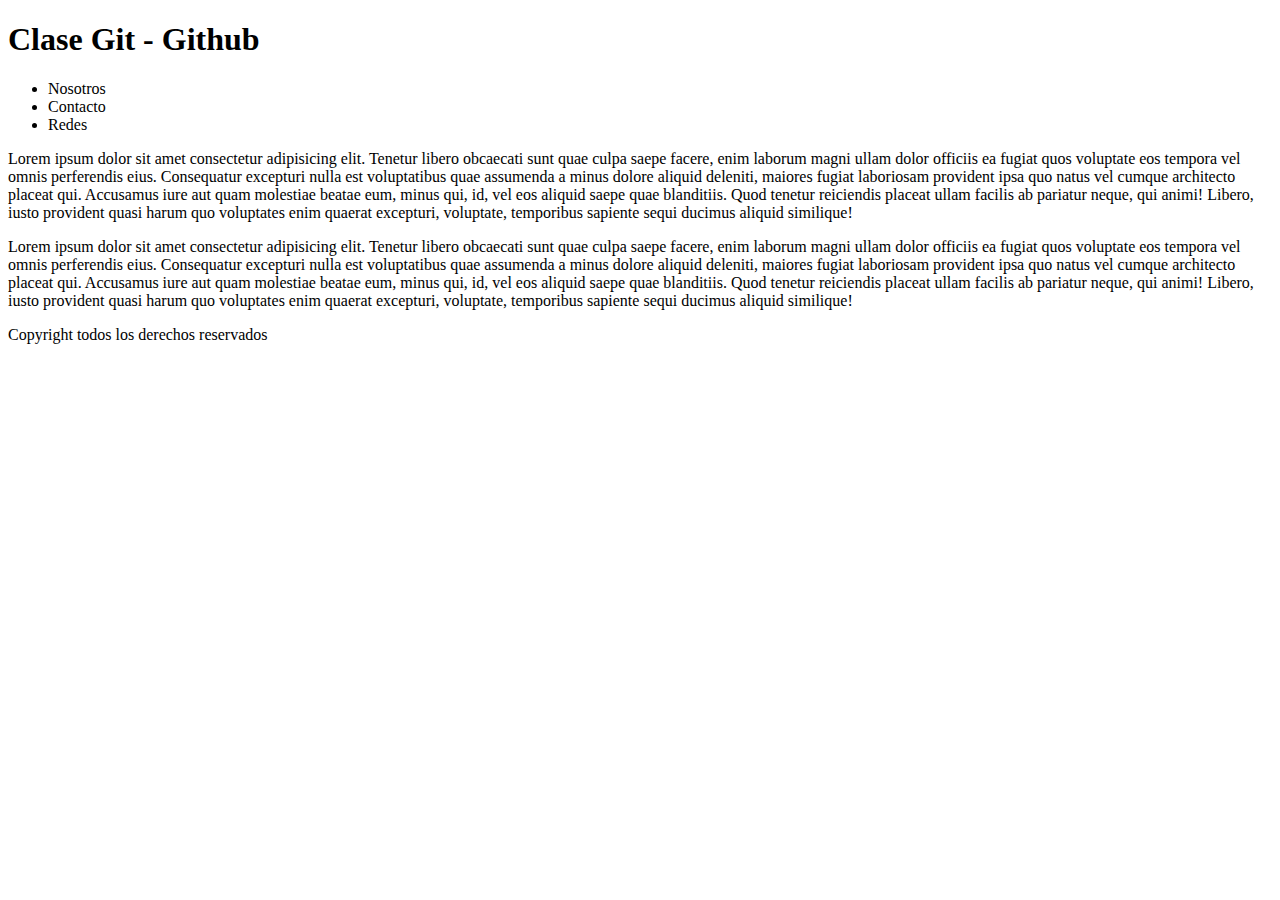
==== index.html @ e868decd "subida de estructura basica en index + reset en css" ====
<!DOCTYPE html>
<html lang="en">
<head>
    <meta charset="UTF-8">
    <meta http-equiv="X-UA-Compatible" content="IE=edge">
    <meta name="viewport" content="width=device-width, initial-scale=1.0">
    <title>Document</title>
</head>
<body>
    <header>
        <h1>Clase Git - Github</h1>
    </header>

    <nav>
        <ul>
            <li>Nosotros</li>
            <li>Contacto</li>
            <li>Redes</li>
        </ul>
    </nav>

    <main>
        <section>
            <article>
                <p>Lorem ipsum dolor sit amet consectetur adipisicing elit. Tenetur libero obcaecati sunt quae culpa saepe facere, enim laborum magni ullam dolor officiis ea fugiat quos voluptate eos tempora vel omnis perferendis eius. Consequatur excepturi nulla est voluptatibus quae assumenda a minus dolore aliquid deleniti, maiores fugiat laboriosam provident ipsa quo natus vel cumque architecto placeat qui. Accusamus iure aut quam molestiae beatae eum, minus qui, id, vel eos aliquid saepe quae blanditiis. Quod tenetur reiciendis placeat ullam facilis ab pariatur neque, qui animi! Libero, iusto provident quasi harum quo voluptates enim quaerat excepturi, voluptate, temporibus sapiente sequi ducimus aliquid similique!</p>
            </article>

            <article>
                <p>Lorem ipsum dolor sit amet consectetur adipisicing elit. Tenetur libero obcaecati sunt quae culpa saepe facere, enim laborum magni ullam dolor officiis ea fugiat quos voluptate eos tempora vel omnis perferendis eius. Consequatur excepturi nulla est voluptatibus quae assumenda a minus dolore aliquid deleniti, maiores fugiat laboriosam provident ipsa quo natus vel cumque architecto placeat qui. Accusamus iure aut quam molestiae beatae eum, minus qui, id, vel eos aliquid saepe quae blanditiis. Quod tenetur reiciendis placeat ullam facilis ab pariatur neque, qui animi! Libero, iusto provident quasi harum quo voluptates enim quaerat excepturi, voluptate, temporibus sapiente sequi ducimus aliquid similique!</p>
            </article>
        </section>
    </main>

    <footer>
        <p>Copyright todos los derechos reservados</p>
    </footer>
</body>
</html>
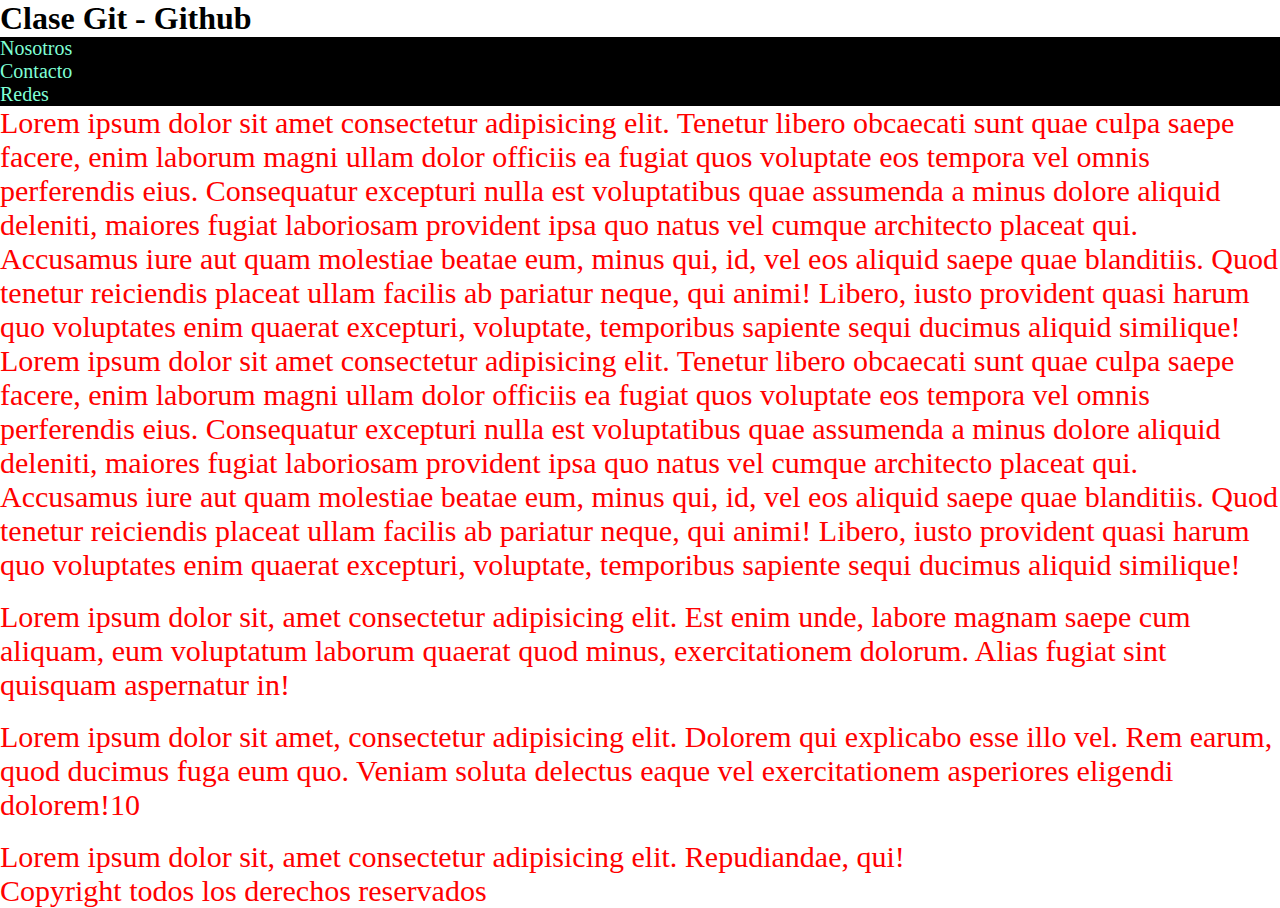
==== commit e87627db: "se agregan secciones contacto,nosotros y redes + estilos varios en css" ====
--- a/index.html
+++ b/index.html
@@ -5,6 +5,7 @@
     <meta http-equiv="X-UA-Compatible" content="IE=edge">
     <meta name="viewport" content="width=device-width, initial-scale=1.0">
     <title>Document</title>
+    <link rel="stylesheet" href="./css/style.css">
 </head>
 <body>
     <header>
@@ -31,6 +32,23 @@
         </section>
     </main>
 
+        <section>
+            <article>
+                <img src="" alt="">
+                <p>Lorem ipsum dolor sit, amet consectetur adipisicing elit. Est enim unde, labore magnam saepe cum aliquam, eum voluptatum laborum quaerat quod minus, exercitationem dolorum. Alias fugiat sint quisquam aspernatur in!</p>
+            </article>
+
+            <article>
+                <img src="" alt="">
+                <p>Lorem ipsum dolor sit amet, consectetur adipisicing elit. Dolorem qui explicabo esse illo vel. Rem earum, quod ducimus fuga eum quo. Veniam soluta delectus eaque vel exercitationem asperiores eligendi dolorem!10</p>
+            </article>
+
+            <article>
+                <img src="" alt="">
+                <p>Lorem ipsum dolor sit, amet consectetur adipisicing elit. Repudiandae, qui!</p>
+            </article>
+        </section>
+
     <footer>
         <p>Copyright todos los derechos reservados</p>
     </footer>
--- a/css/style.css
+++ b/css/style.css
@@ -0,0 +1,19 @@
+* {
+    margin: 0;
+    padding: 0;
+    box-sizing: border-box;
+}
+
+p {
+    font-size: 30px;
+    color: red;
+}
+
+nav {
+    background-color: black;
+}
+
+nav ul li {
+    font-size: 20px;
+    color: aquamarine;
+}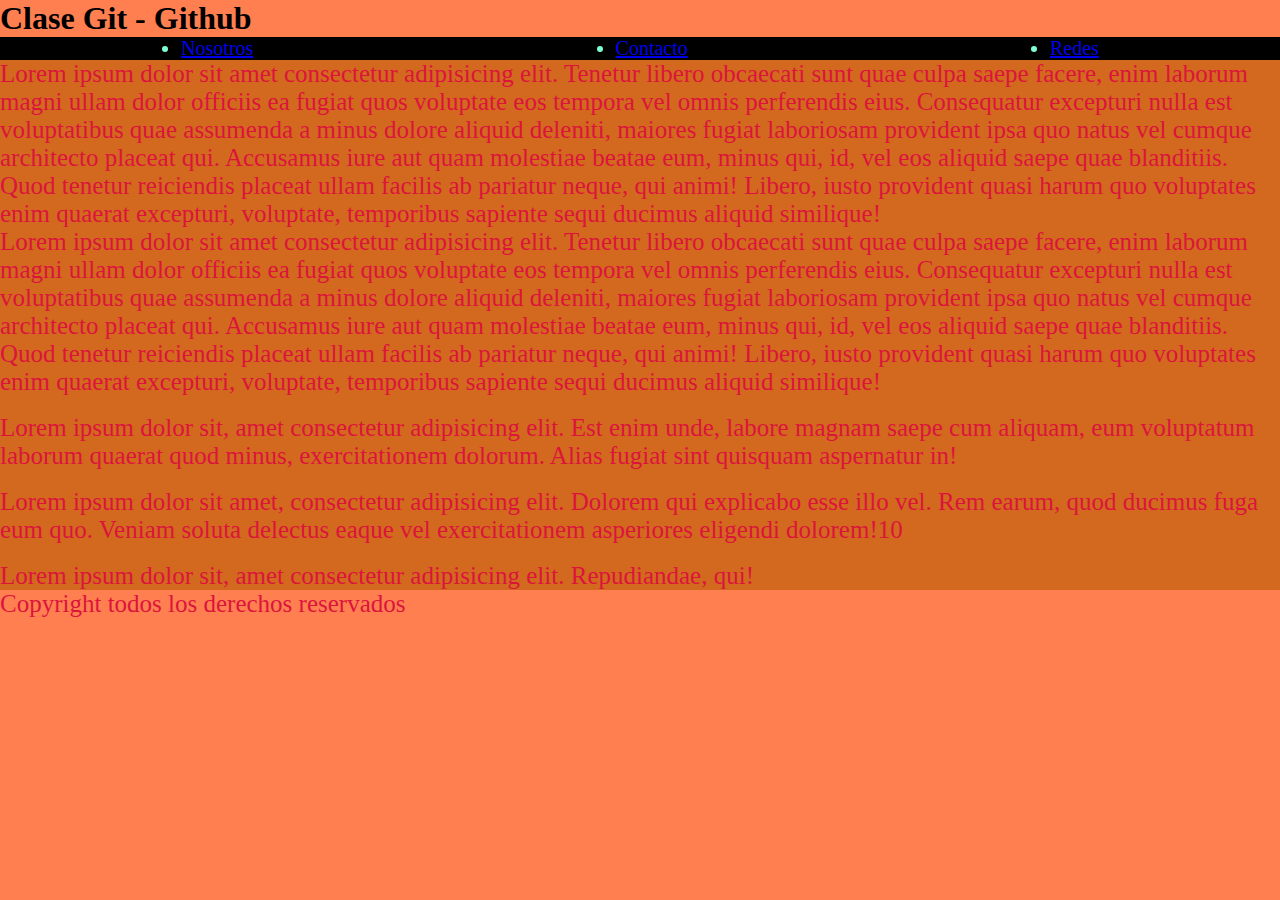
==== commit 9317ab9c: "se cambian estilos varios del menu + colores y tamanio de fuentes" ====
--- a/index.html
+++ b/index.html
@@ -14,9 +14,15 @@
 
     <nav>
         <ul>
-            <li>Nosotros</li>
-            <li>Contacto</li>
-            <li>Redes</li>
+            <li>
+                <a href="./pages/nosotros.html">Nosotros</a>
+            </li>
+            <li>
+                <a href="./pages/contacto.html">Contacto</a>
+            </li>
+            <li>
+                <a href="./pages/redes.html">Redes</a>
+            </li>
         </ul>
     </nav>
 
--- a/css/style.css
+++ b/css/style.css
@@ -4,16 +4,30 @@
     box-sizing: border-box;
 }
 
-p {
-    font-size: 30px;
-    color: red;
+body {
+    background-color: coral;
 }
 
 nav {
     background-color: black;
 }
 
+ul {
+    display: flex;
+    width: 100%;
+    justify-content: space-around;
+}
+
 nav ul li {
     font-size: 20px;
     color: aquamarine;
+}
+
+article {
+    background-color: chocolate;
+}
+
+p {
+    font-size: 25px;
+    color: crimson;
 }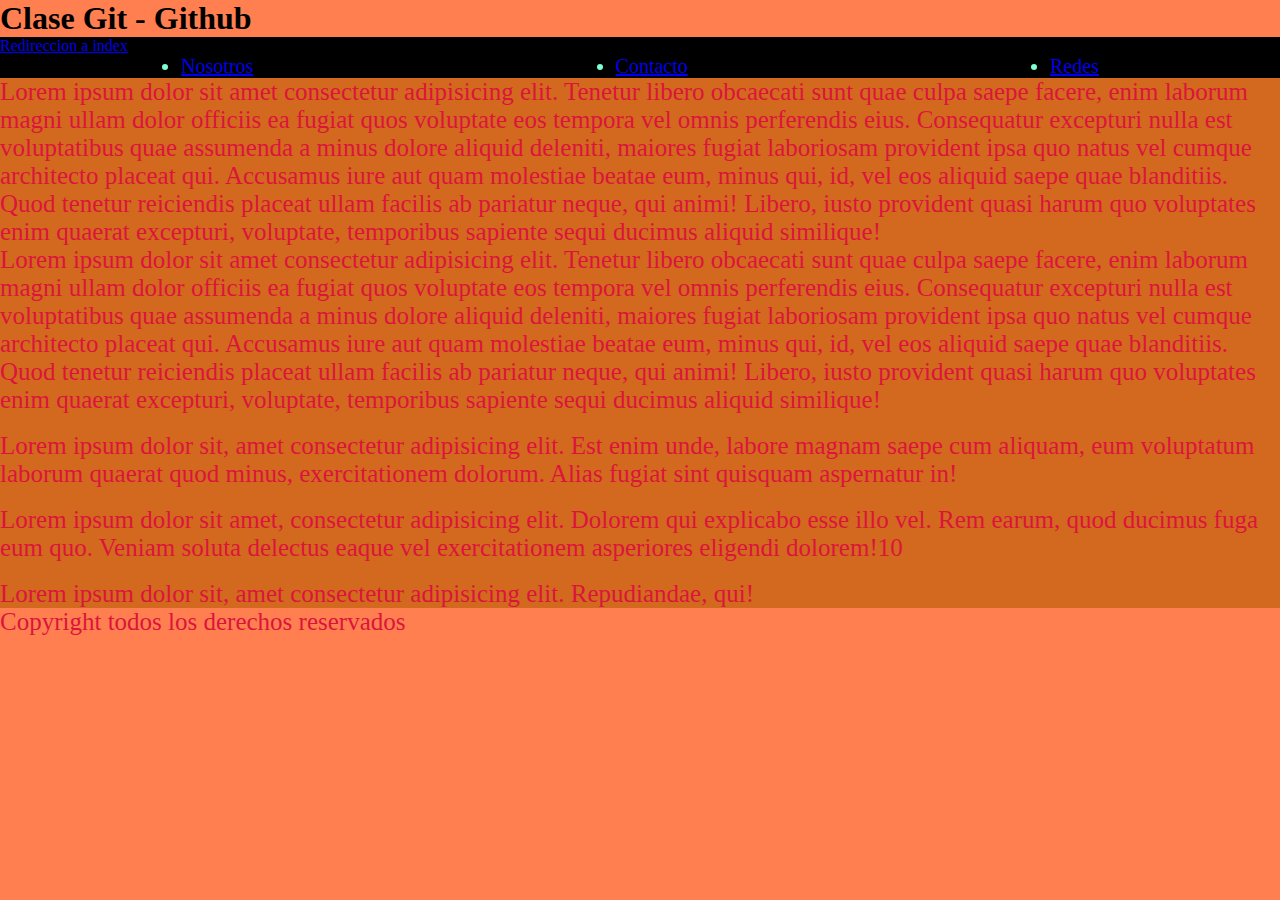
==== commit 557f9928: "se agrega ruta a index" ====
--- a/index.html
+++ b/index.html
@@ -13,6 +13,7 @@
     </header>
 
     <nav>
+        <a href="./index.html">Redireccion a index</a>
         <ul>
             <li>
                 <a href="./pages/nosotros.html">Nosotros</a>
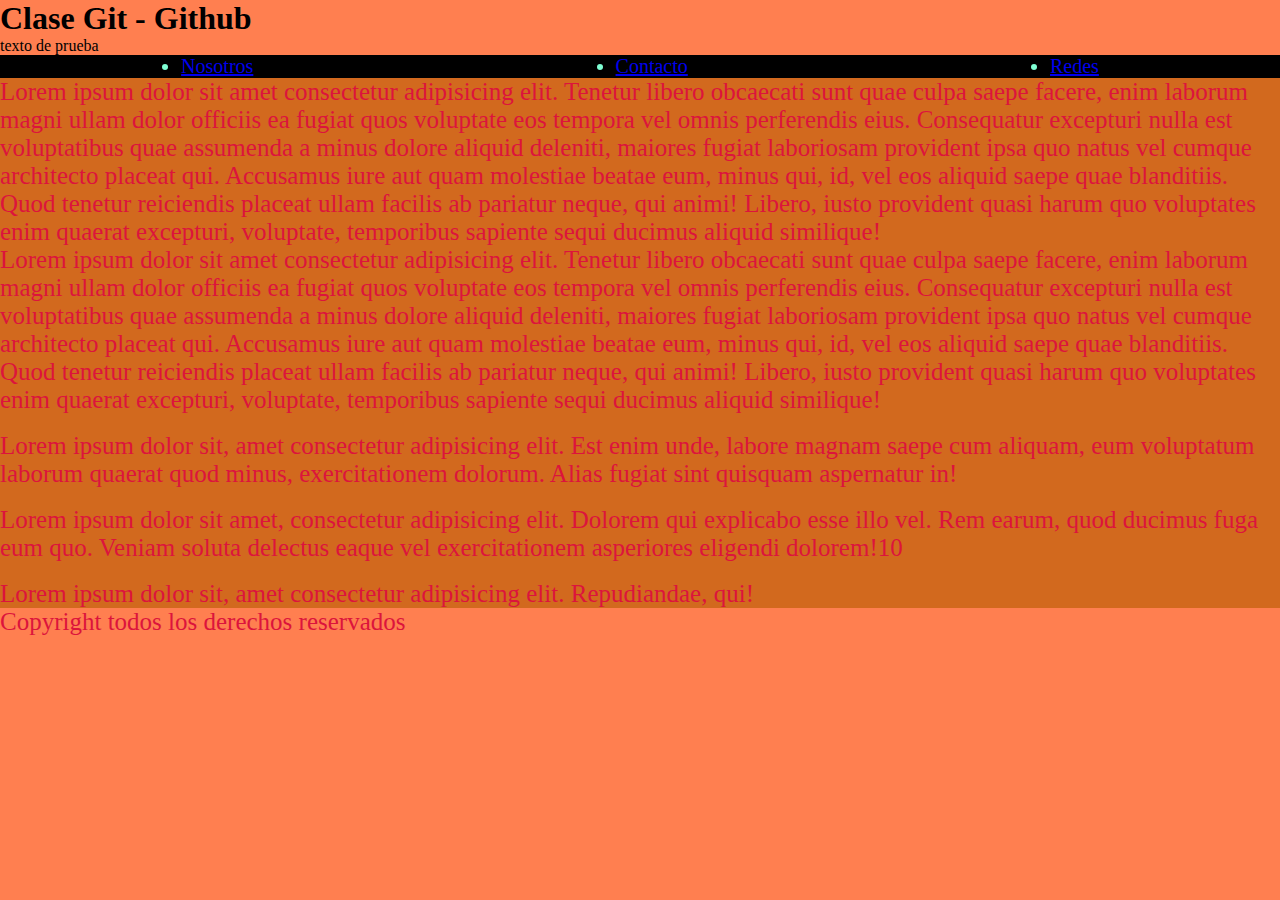
==== commit c0380d4d: "Update index.html" ====
--- a/index.html
+++ b/index.html
@@ -10,10 +10,10 @@
 <body>
     <header>
         <h1>Clase Git - Github</h1>
+        texto de prueba
     </header>
 
     <nav>
-        <a href="./index.html">Redireccion a index</a>
         <ul>
             <li>
                 <a href="./pages/nosotros.html">Nosotros</a>
@@ -60,4 +60,4 @@
         <p>Copyright todos los derechos reservados</p>
     </footer>
 </body>
-</html>+</html>
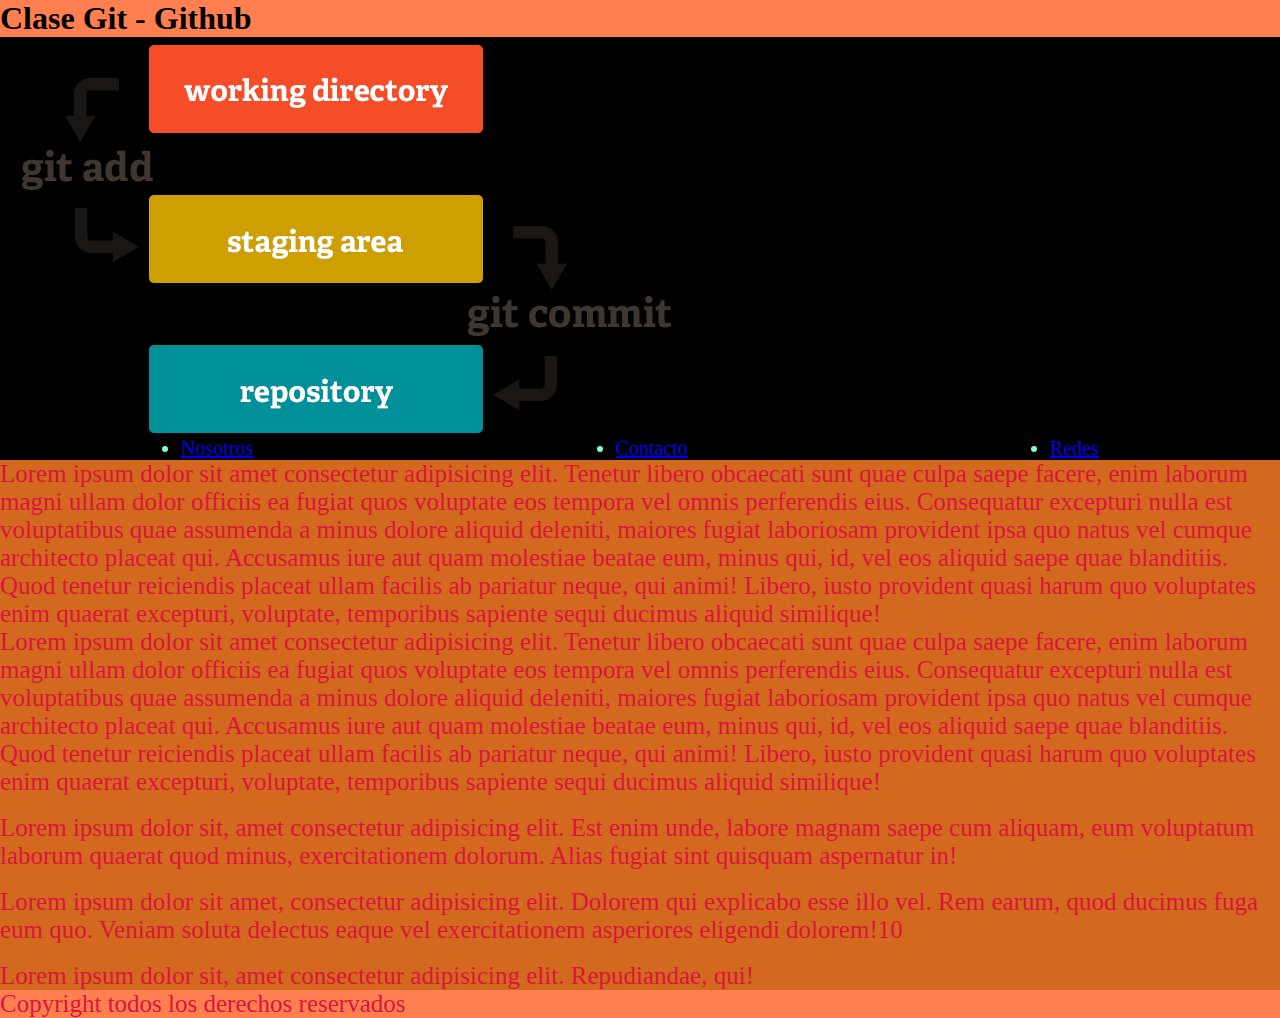
==== commit 75fbcef0: "se agrega imagen en menu de index" ====
--- a/index.html
+++ b/index.html
@@ -10,10 +10,10 @@
 <body>
     <header>
         <h1>Clase Git - Github</h1>
-        texto de prueba
     </header>
 
     <nav>
+        <img src="./estados-git.png" alt="">
         <ul>
             <li>
                 <a href="./pages/nosotros.html">Nosotros</a>
@@ -60,4 +60,4 @@
         <p>Copyright todos los derechos reservados</p>
     </footer>
 </body>
-</html>
+</html>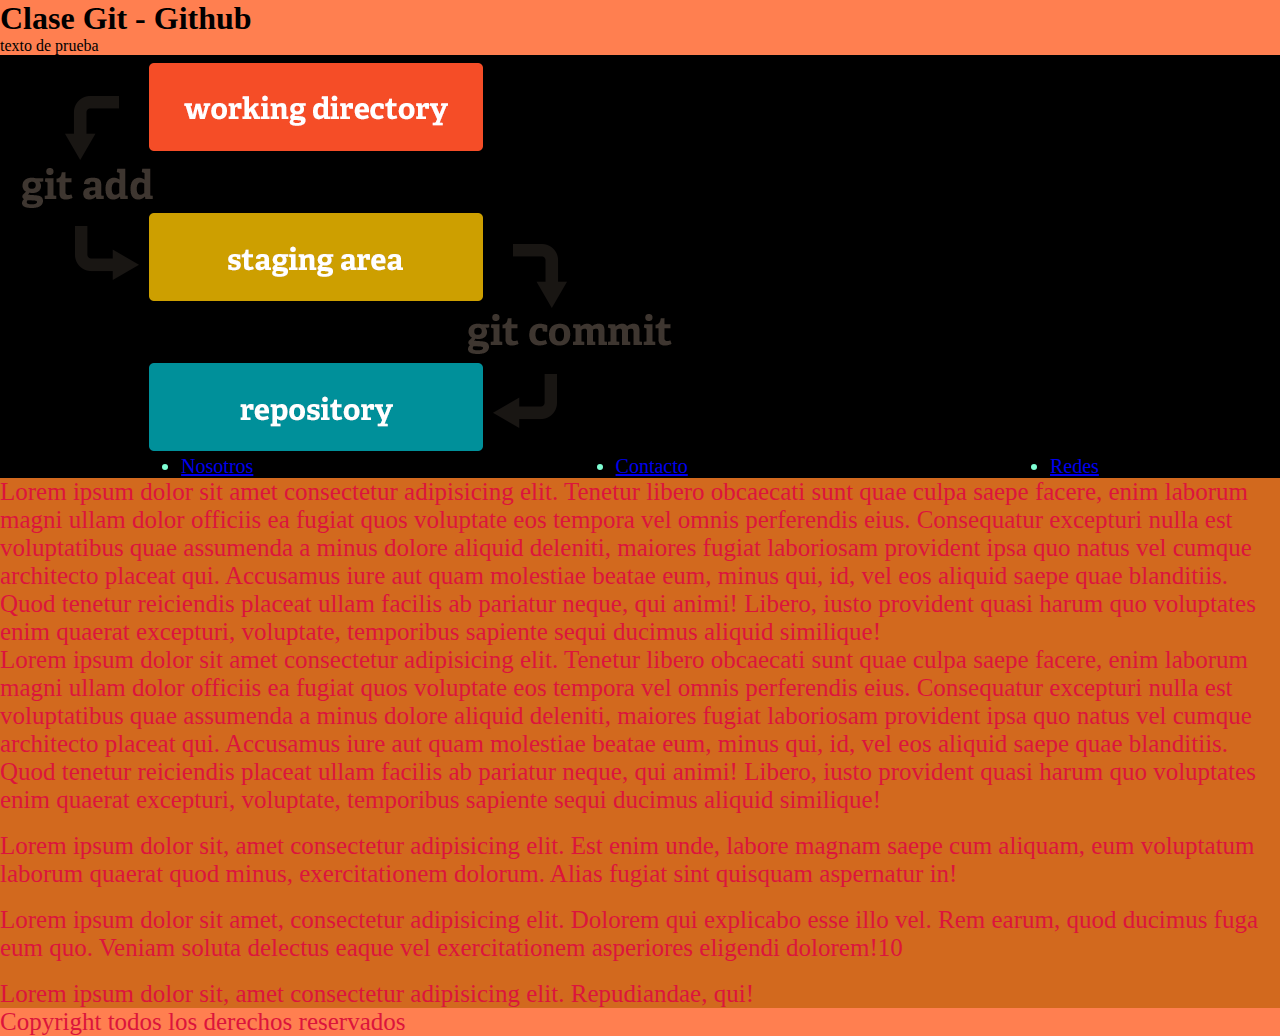
==== commit 539e98be: "Merge branch 'main' of https://github.com/fdevvv/clase-git-github" ====
--- a/index.html
+++ b/index.html
@@ -10,6 +10,7 @@
 <body>
     <header>
         <h1>Clase Git - Github</h1>
+        texto de prueba
     </header>
 
     <nav>
@@ -60,4 +61,4 @@
         <p>Copyright todos los derechos reservados</p>
     </footer>
 </body>
-</html>+</html>
